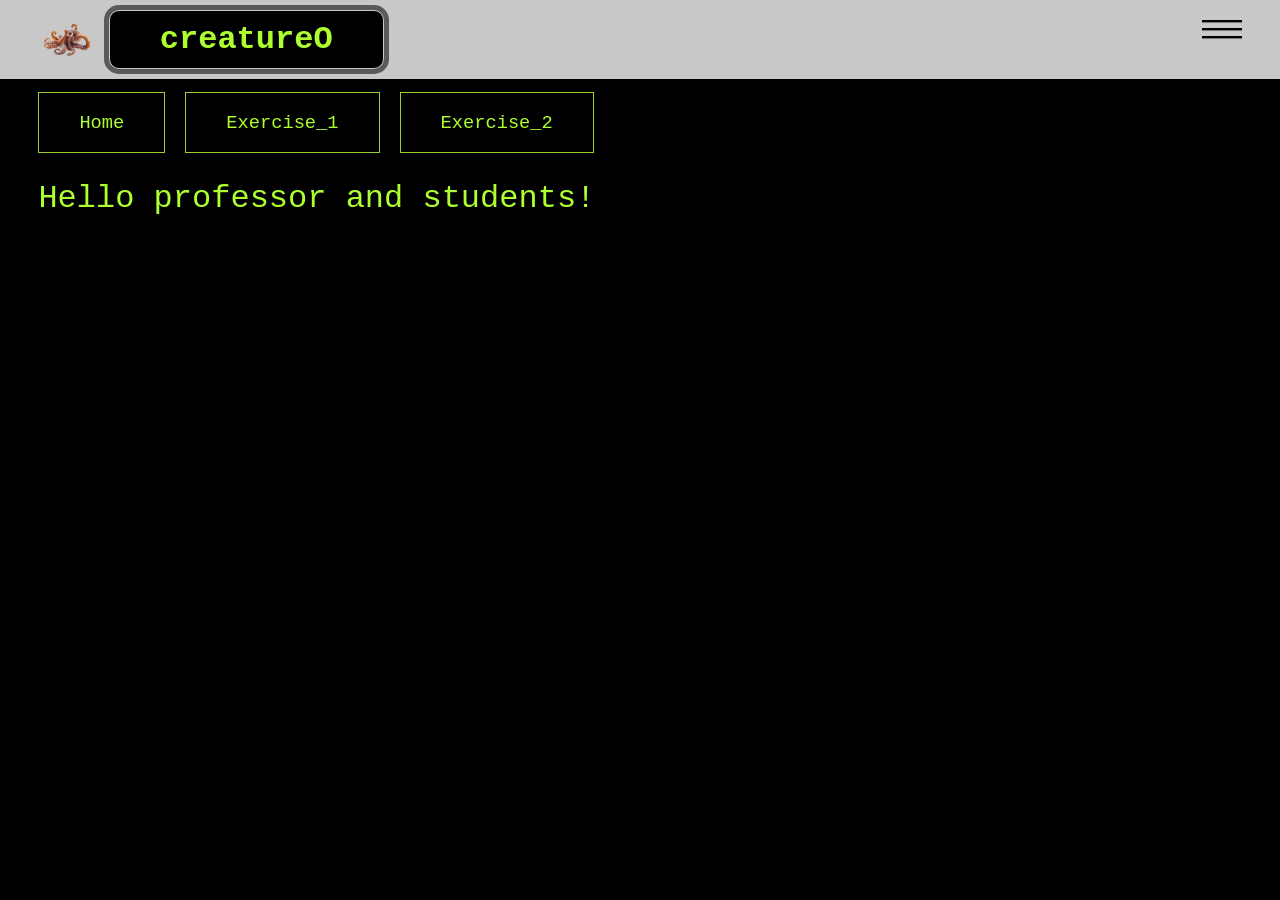
==== index.html @ e1a4e784 "First usable pages pushed today." ====
<!DOCTYPE html>
<html>
<head>
<!-- Modified Sep 12, 2026, 11:30 AM --> <!--James Kim Graphic Designer and Programmer 2027-->
  <meta name="viewport" content="width=device-width, initial-scale=1.0">  
  <link rel="icon" type="image/png" href="creatureO-Images/homepage items/creatureOavatar.png">
  <title>CreatureO</title>
  <link href="https://fonts.googleapis.com/css?family=Lato: 100,300,400,700|Luckiest+Guy|Oxygen:300,400" rel="stylesheet">
  <link rel="stylesheet" href="CSS/style.css">
  <script src="JS/main.js" defer></script>
</head>


<body>
<header>
<div style="display:flex; align-items:center; flex-wrap:nowrap; gap:1vw;">
    <img class="mainLogo" src="creatureO-Images/homepage items/creatureOavatar.png" style="max-height:3vw; width: auto;"/>
    <h1>creatureO</h1>
</div>
<div style="pointer-events: stroke;">
    <svg viewBox="0 0 100 80" width="40" height="4vh" fill="black">
        <rect y="20" width="400" height="6" rx="0"></rect>
        <rect y="40" width="400" height="6" rx="0"></rect>
        <rect y="60" width="400" height="6" rx="0"></rect>
    </svg>
</div>
</header>

<main>
    <ul>
        <li> <h3><a href="./">Home</a></h3> </li>
        <li> <h3><a href="./Exercise 1/">Exercise_1</a></h3> </li>
        <li> <h3><a href="./Exercise 2/">Exercise_2</a></h3> </li>
    </ul>   
    <h2 style="font-size:xx-large">Hello professor and students!</h2>
    <br>

</main>

<footer>

</footer>
</body>

</html>
---- CSS/style.css ----
*{
    font-family:'Courier New', Courier, monospace, sans-serif;
    color: greenyellow;                        /* Changes text color */
    font-weight: 100;
}

a {/* Changes text color */
  color:greenyellow;                        /* Changes text color */
  text-decoration-line: underline;       /* Ensures the line is visible */
  text-decoration-color: #0000;       /* Changes underline color independently */
  text-decoration-thickness: 2px;       /* Optional: changes underline thickness */
}

img{
    border: 10px double greenyellow;
    outline: 3px solid greenyellow;
}

a:hover{
    text-decoration: underline;
}

body{
    margin:0px;
    overflow-x:hidden;
    background-color: black;
}

header{
    position:sticky;
    top:0;
    height:fit-content;
    max-width:100vw;
    display:flex;
    justify-content: space-between;
    background-color:rgb(200,200,200);
    padding:10px 3vw;
    margin:0px;
      /* Syntax: horizontal-offset vertical-offset blur spread color */
  /*box-shadow: 5px 5px 20px 2px rgba(0, 0, 0, 0.5);*/
}

main{
    display:block;
    padding:1vw 3vw;
}

footer{
    display:block;
}

h1{
    margin:0px;
    padding:10px 50px;
    font-weight: 900;
    background-color: black;
    border:solid 1px rgb(200, 200, 200);
    outline:solid 5px rgb(90, 90, 90);
    border-radius: 10px;
}

ul{
    list-style:none;
    display:flex;
    column-gap: 20px;
    padding:0px;
    margin:0px;
}

li{
    border:solid 1px yellowgreen;
}

li a{
    padding:20px 40px;
}

li a:hover{
    background-color: rgba(153, 205, 50, 0.5);
}

.mainLogo{
    border:none;
    outline:none;
}
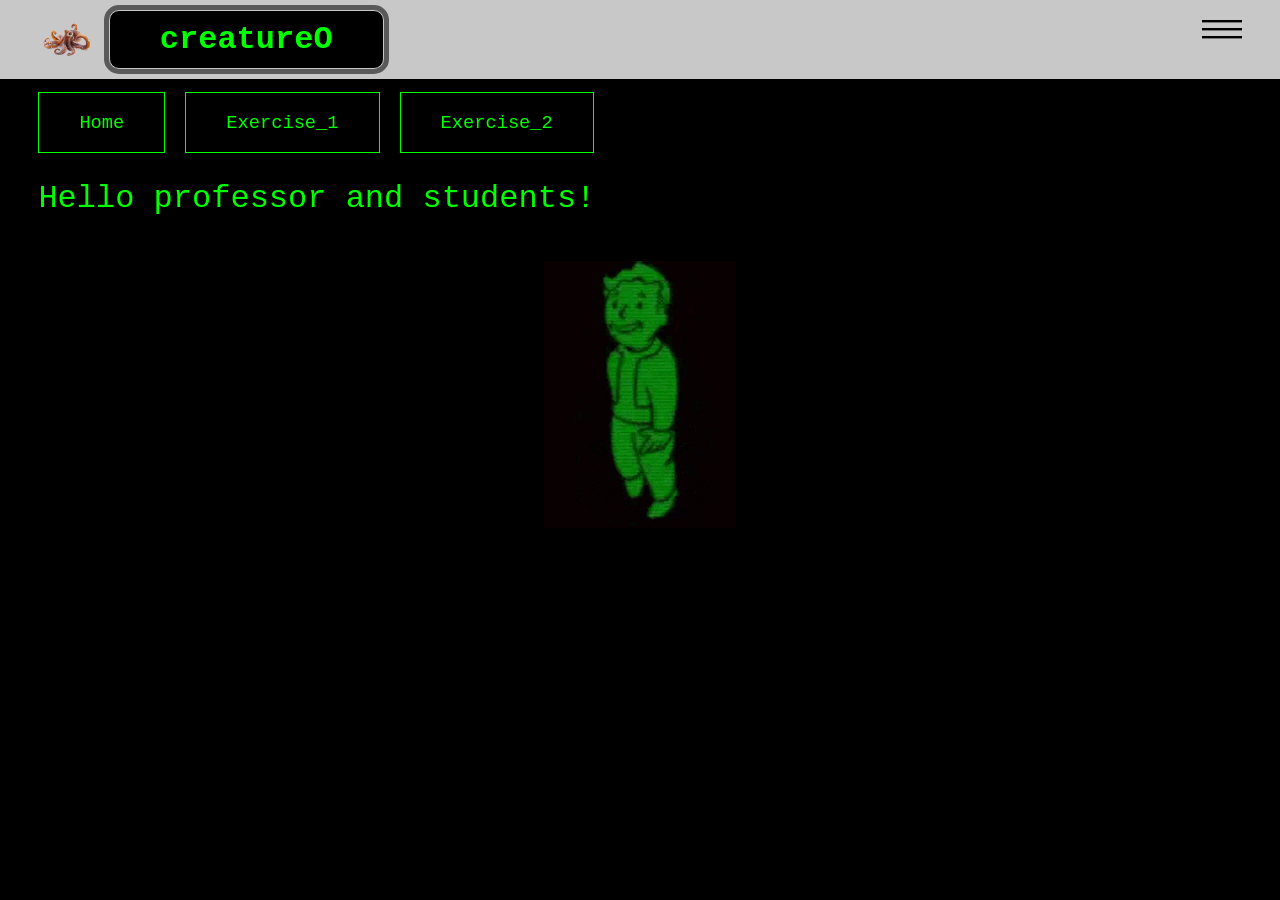
==== commit 82177bba: "Edited interface and added homepage test image." ====
--- a/index.html
+++ b/index.html
@@ -34,7 +34,9 @@
     </ul>   
     <h2 style="font-size:xx-large">Hello professor and students!</h2>
     <br>
-
+<div style="display:flex; justify-content: center;">
+    <img src="../creatureO-Images/homepage items/smiling-walking.gif" style="width:15vw; border:none; outline:none;"/>
+</div>
 </main>
 
 <footer>
--- a/CSS/style.css
+++ b/CSS/style.css
@@ -1,19 +1,19 @@
 *{
     font-family:'Courier New', Courier, monospace, sans-serif;
-    color: greenyellow;                        /* Changes text color */
+    color: rgb(0,255,0);                        /* Changes text color */
     font-weight: 100;
 }
 
 a {/* Changes text color */
-  color:greenyellow;                        /* Changes text color */
+  color:rgb(0,255,0);                        /* Changes text color */
   text-decoration-line: underline;       /* Ensures the line is visible */
   text-decoration-color: #0000;       /* Changes underline color independently */
   text-decoration-thickness: 2px;       /* Optional: changes underline thickness */
 }
 
 img{
-    border: 10px double greenyellow;
-    outline: 3px solid greenyellow;
+    border: 10px double rgb(0,255,0);
+    outline: 3px solid rgb(0,255,0);
 }
 
 a:hover{
@@ -56,7 +56,7 @@
     background-color: black;
     border:solid 1px rgb(200, 200, 200);
     outline:solid 5px rgb(90, 90, 90);
-    border-radius: 10px;
+    border-radius:10px;
 }
 
 ul{
@@ -68,7 +68,7 @@
 }
 
 li{
-    border:solid 1px yellowgreen;
+    border:solid 1px rgb(0,255,0);
 }
 
 li a{
@@ -76,7 +76,8 @@
 }
 
 li a:hover{
-    background-color: rgba(153, 205, 50, 0.5);
+    color:black;
+    background-color: yellowgreen;
 }
 
 .mainLogo{
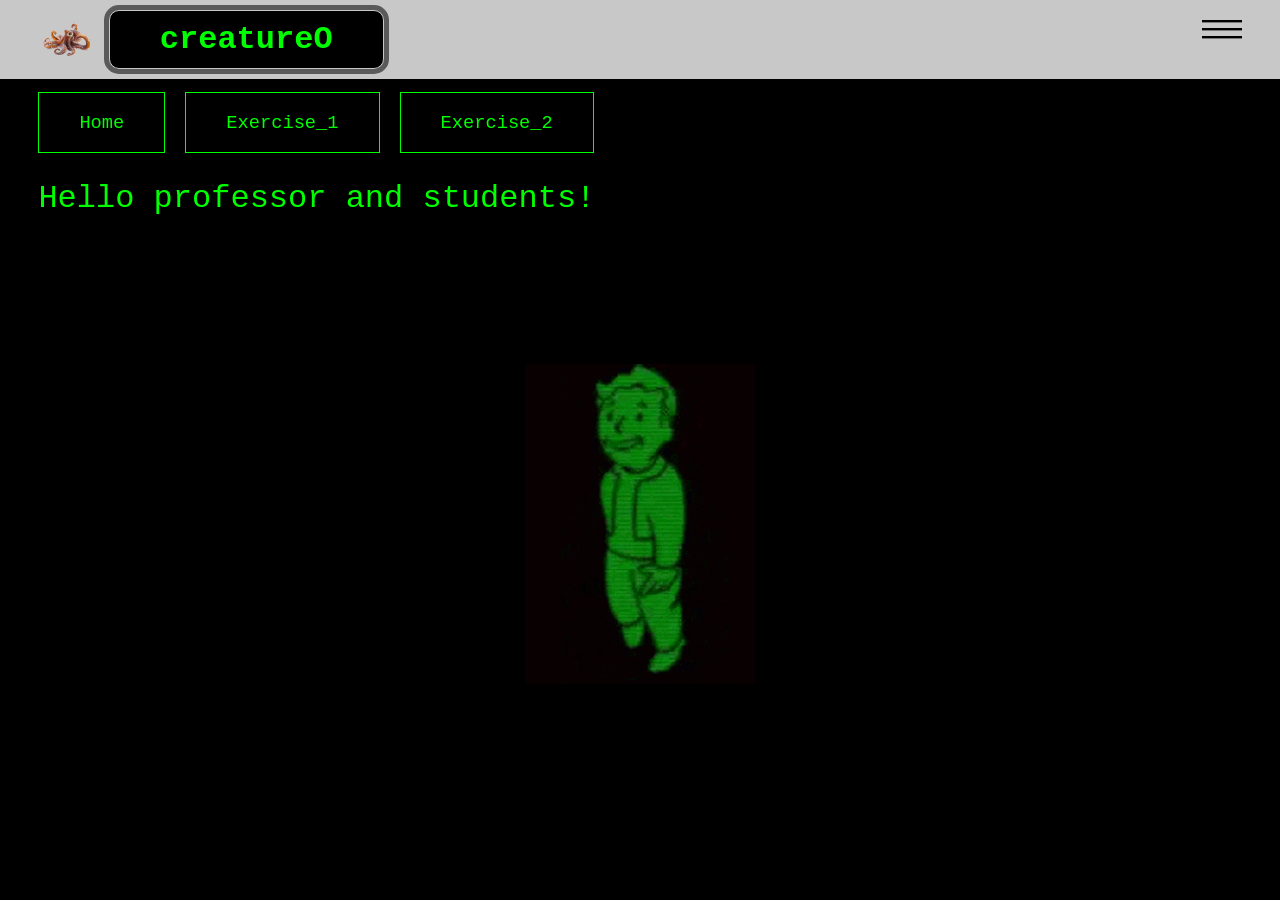
==== commit bdc369f5: "Edited website for phone interface compatibility." ====
--- a/index.html
+++ b/index.html
@@ -14,16 +14,14 @@
 <body>
 <header>
 <div style="display:flex; align-items:center; flex-wrap:nowrap; gap:1vw;">
-    <img class="mainLogo" src="creatureO-Images/homepage items/creatureOavatar.png" style="max-height:3vw; width: auto;"/>
+    <img class="mainLogo" src="creatureO-Images/homepage items/creatureOavatar.png"/>
     <h1>creatureO</h1>
 </div>
-<div style="pointer-events: stroke;">
     <svg viewBox="0 0 100 80" width="40" height="4vh" fill="black">
         <rect y="20" width="400" height="6" rx="0"></rect>
         <rect y="40" width="400" height="6" rx="0"></rect>
         <rect y="60" width="400" height="6" rx="0"></rect>
     </svg>
-</div>
 </header>
 
 <main>
@@ -32,10 +30,12 @@
         <li> <h3><a href="./Exercise 1/">Exercise_1</a></h3> </li>
         <li> <h3><a href="./Exercise 2/">Exercise_2</a></h3> </li>
     </ul>   
+    <div class="phoneNavBar"></div>
     <h2 style="font-size:xx-large">Hello professor and students!</h2>
     <br>
+    <div style="height:8vw"></div>
 <div style="display:flex; justify-content: center;">
-    <img src="../creatureO-Images/homepage items/smiling-walking.gif" style="width:15vw; border:none; outline:none;"/>
+    <img class="lobbySlide" src="./creatureO-Images/homepage items/smiling-walking.gif" style="width:15vw; border:none; outline:none;"/>
 </div>
 </main>
 
--- a/CSS/style.css
+++ b/CSS/style.css
@@ -80,7 +80,123 @@
     background-color: yellowgreen;
 }
 
+.phoneNavBar{
+    display:none;
+}
+
 .mainLogo{
     border:none;
     outline:none;
+    max-height:3vw; 
+    width: auto;
+}
+
+.lobbySlide{
+    min-width:18vw;
+}
+
+
+/*==========================================================
+MOBILE / TABLET OVERRIDES
+Everything above this point is untouched (desktop stays
+exactly as it was). These rules only kick in at narrower
+widths and just override the few properties that were
+causing content to spill past the edge of the screen.
+==========================================================*/
+@media (max-width: 900px) {
+
+    img{
+        border: 10px double rgb(0,255,0);
+        outline: 3px solid rgb(0,255,0);
+    }
+    
+    a:hover{
+        text-decoration: underline;
+    }
+    
+    body{
+        margin:0px;
+        overflow-x:hidden;
+        background-color: black;
+    }
+    
+    header{
+        position:sticky;
+        top:0;
+        height:fit-content;
+        max-width:100vw;
+        display:flex;
+        justify-content: space-between;
+        background-color:rgb(200,200,200);
+        padding:10px 3vw;
+        margin:0px;
+          /* Syntax: horizontal-offset vertical-offset blur spread color */
+      /*box-shadow: 5px 5px 20px 2px rgba(0, 0, 0, 0.5);*/
+    }
+    
+    main{
+        display:block;
+        padding:1vw 3vw;
+    }
+    
+    footer{
+        display:block;
+    }
+    
+    h1{
+        margin:0px;
+        padding:10px 50px;
+        font-weight: 900;
+        font-size:medium;
+        background-color: black;
+        border:solid 1px rgb(200, 200, 200);
+        outline:solid 5px rgb(90, 90, 90);
+        border-radius:10px;
+    }
+    
+    ul{
+        list-style:none;
+        display:flex;
+        flex-wrap: nowrap;
+        overflow-x: auto;
+        gap: 20px;
+        padding:0px;
+        margin:0px;
+    }
+    
+    li{
+        border:solid 1px rgb(0,255,0);
+        width:fit-content
+    }
+    
+    li a{
+        padding:20px 40px;
+    }
+
+    .phoneNavBar{
+        display:block;
+        height:1vw;
+        width:100vw;
+        margin-left:-3vw;
+        border-bottom: 1px solid rgb(0,255,0);
+    }
+    
+    li a:hover{
+        color:black;
+        background-color: yellowgreen;
+    }
+    
+    .mainLogo{
+        border:none;
+        outline:none;
+        max-height:50px; 
+        height:auto;
+    }
+    
+    .lobbySlide{
+        min-width:50vw;
+    }
+    
+
+/*====================================================END================================================================*/    
 }
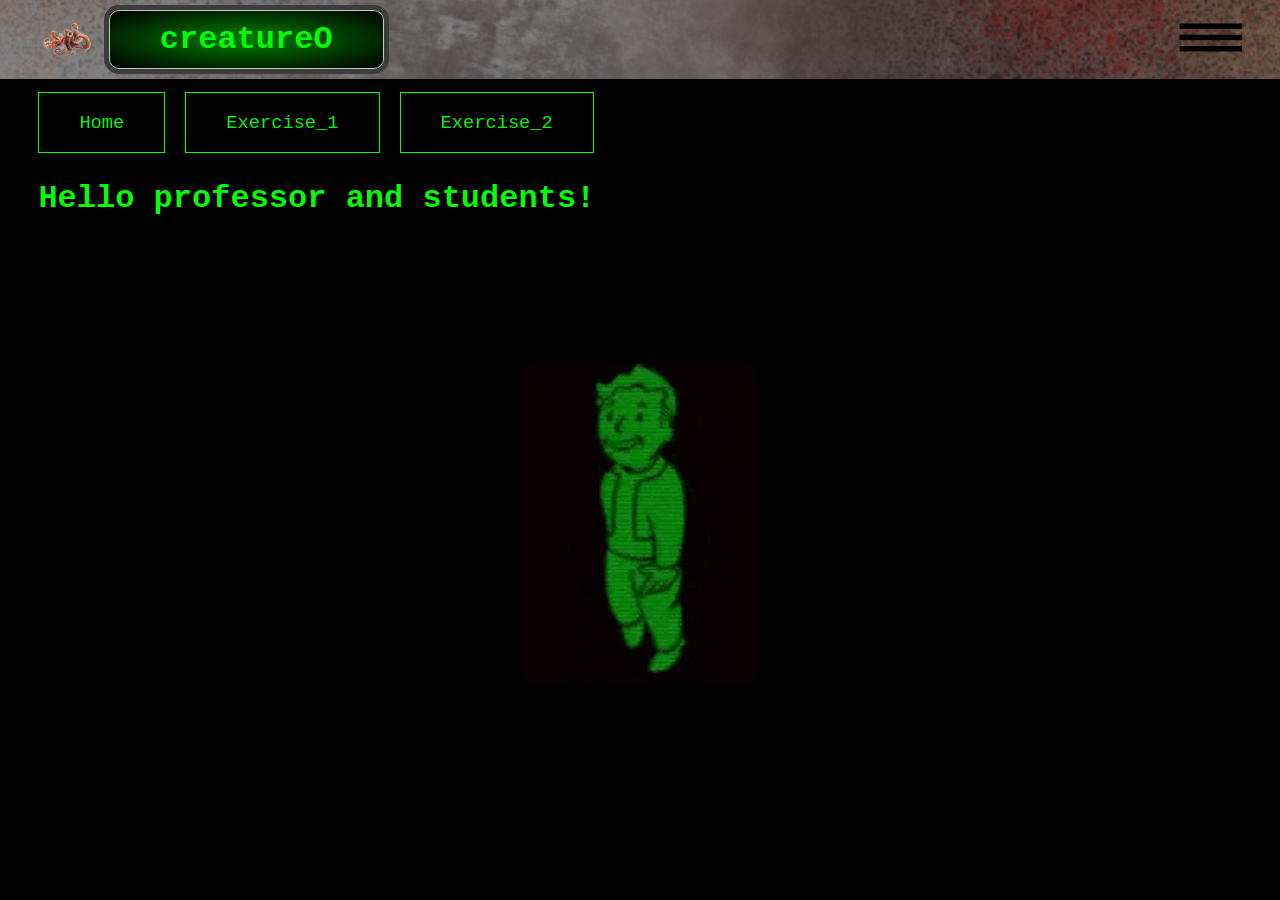
==== commit 0e55c388: "Made Progress on Exercise 3" ====
--- a/index.html
+++ b/index.html
@@ -1,7 +1,6 @@
 <!DOCTYPE html>
 <html>
 <head>
-<!-- Modified Sep 12, 2026, 11:30 AM --> <!--James Kim Graphic Designer and Programmer 2027-->
   <meta name="viewport" content="width=device-width, initial-scale=1.0">  
   <link rel="icon" type="image/png" href="creatureO-Images/homepage items/creatureOavatar.png">
   <title>CreatureO</title>
@@ -17,18 +16,20 @@
     <img class="mainLogo" src="creatureO-Images/homepage items/creatureOavatar.png"/>
     <h1>creatureO</h1>
 </div>
-    <svg viewBox="0 0 100 80" width="40" height="4vh" fill="black">
-        <rect y="20" width="400" height="6" rx="0"></rect>
-        <rect y="40" width="400" height="6" rx="0"></rect>
-        <rect y="60" width="400" height="6" rx="0"></rect>
+<div style="pointer-events: stroke;">
+    <svg viewBox="0 0 100 80" width="80" height="4vh" fill="black">
+        <rect y="10" width="400" height="12" rx="0"></rect>
+        <rect y="35" width="400" height="12" rx="0"></rect>
+        <rect y="60" width="400" height="12" rx="0"></rect>
     </svg>
+</div>
 </header>
 
 <main>
     <ul>
         <li> <h3><a href="./">Home</a></h3> </li>
-        <li> <h3><a href="./Exercise 1/">Exercise_1</a></h3> </li>
-        <li> <h3><a href="./Exercise 2/">Exercise_2</a></h3> </li>
+        <li> <h3><a href="./Exercise1/">Exercise_1</a></h3> </li>
+        <li> <h3><a href="./Exercise2/">Exercise_2</a></h3> </li>
     </ul>   
     <div class="phoneNavBar"></div>
     <h2 style="font-size:xx-large">Hello professor and students!</h2>
--- a/CSS/style.css
+++ b/CSS/style.css
@@ -1,7 +1,6 @@
 *{
     font-family:'Courier New', Courier, monospace, sans-serif;
     color: rgb(0,255,0);                        /* Changes text color */
-    font-weight: 100;
 }
 
 a {/* Changes text color */
@@ -25,6 +24,8 @@
     overflow-x:hidden;
     background-color: black;
 }
+
+/* =================================== HEADER SECTION ===================================================== */
 
 header{
     position:sticky;
@@ -32,57 +33,96 @@
     height:fit-content;
     max-width:100vw;
     display:flex;
+    align-items: center;
     justify-content: space-between;
     background-color:rgb(200,200,200);
     padding:10px 3vw;
     margin:0px;
       /* Syntax: horizontal-offset vertical-offset blur spread color */
   /*box-shadow: 5px 5px 20px 2px rgba(0, 0, 0, 0.5);*/
-}
-
+
+  /* metal texture */
+  background-image: url('../creatureO-Images/homepage\ items/Textures/RustyMetal.jpg');
+  background-repeat: no-repeat;
+  background-position: center;
+  background-size: cover;
+  background-attachment: fixed;
+}
+
+header h1{
+    margin:0px;
+    padding:10px 50px;
+    font-weight: 900;
+    background: radial-gradient(green,black);
+    border:solid 1px rgb(200, 200, 200);
+    outline:solid 5px rgb(60, 60, 60);
+    border-radius:10px;
+}
+
+ul{
+    list-style:none;
+    display:flex;
+    /*justify-content: space-between;*/
+    column-gap: 20px;
+    padding:0px;
+    margin:0px;
+    font-weight: 100;
+}
+
+li{
+    border:solid 1px rgb(0,255,0);
+    font-weight: 100;
+}
+
+li a{
+    padding:20px 40px;
+    font-weight: 100;
+}
+
+li a:hover{
+    color:black;
+    background-color: yellowgreen;
+    font-weight:bolder;
+}
+
+/* =================================== MAIN SECTION ===================================================== */
 main{
     display:block;
     padding:1vw 3vw;
 }
 
-footer{
-    display:block;
-}
-
-h1{
-    margin:0px;
-    padding:10px 50px;
-    font-weight: 900;
-    background-color: black;
-    border:solid 1px rgb(200, 200, 200);
-    outline:solid 5px rgb(90, 90, 90);
-    border-radius:10px;
-}
-
-ul{
+.sub-pages u h3{
     list-style:none;
     display:flex;
-    column-gap: 20px;
+    column-gap: 0px;
     padding:0px;
     margin:0px;
-}
-
-li{
-    border:solid 1px rgb(0,255,0);
-}
-
-li a{
-    padding:20px 40px;
-}
-
-li a:hover{
+    font-weight: 100;
+}
+
+.sub-pages li h3{
+    padding:10px 0px;
+    margin:0px;
+    font-weight: 100;
+}
+
+.sub-pages li h3 a{
+    padding:10px 20px;
+    font-weight: 100;
+}
+
+.sub-pages li a:hover{
     color:black;
     background-color: yellowgreen;
+    font-weight: bolder;
 }
 
 .phoneNavBar{
     display:none;
 }
+
+/* =================================== Images SECTION ===================================================== */
+
 
 .mainLogo{
     border:none;
@@ -95,6 +135,28 @@
     min-width:18vw;
 }
 
+/* =================================== Text SECTION ===================================================== */
+
+
+
+.paragraphChunk1{
+    max-width: 30vw;
+    font-size:1em;
+    line-height:1.5em;
+}
+
+.paragraphChunk1-2{
+    max-width: 30vw;
+    font-size:1em;
+    line-height:1.5em;
+    font-weight: bold;
+}
+
+
+/* =================================== FOOTER SECTION ===================================================== */
+footer{
+    display:block;
+}
 
 /*==========================================================
 MOBILE / TABLET OVERRIDES
@@ -120,6 +182,8 @@
         background-color: black;
     }
     
+/* =================================== HEADER PHONE SECTION ===================================================== */
+
     header{
         position:sticky;
         top:0;
@@ -134,16 +198,7 @@
       /*box-shadow: 5px 5px 20px 2px rgba(0, 0, 0, 0.5);*/
     }
     
-    main{
-        display:block;
-        padding:1vw 3vw;
-    }
-    
-    footer{
-        display:block;
-    }
-    
-    h1{
+    header h1{
         margin:0px;
         padding:10px 50px;
         font-weight: 900;
@@ -153,12 +208,20 @@
         outline:solid 5px rgb(90, 90, 90);
         border-radius:10px;
     }
+
+/* =================================== MAIN PHONE SECTION ===================================================== */
+
+    main{
+        display:block;
+        padding:1vw 3vw;
+    }
     
     ul{
         list-style:none;
         display:flex;
         flex-wrap: nowrap;
         overflow-x: auto;
+        overflow-y: hidden;
         gap: 20px;
         padding:0px;
         margin:0px;
@@ -186,6 +249,9 @@
         background-color: yellowgreen;
     }
     
+/* =================================== Images PHONE SECTION ===================================================== */
+
+
     .mainLogo{
         border:none;
         outline:none;
@@ -196,6 +262,35 @@
     .lobbySlide{
         min-width:50vw;
     }
+
+/* =================================== Text PHONE SECTION ===================================================== */
+
+main h1{
+    margin-left:5vw;
+}
+
+.paragraphChunk1{
+    max-width: 75vw;
+    margin-left:5vw;
+    font-size:1em;
+    line-height:1.5em;
+}
+
+.paragraphChunk1-2{
+    max-width: 80vw;
+    margin-left:5vw;
+    font-size:1em;
+    line-height:1.5em;
+    font-weight: bold;
+}
+
+
+
+/* =================================== FOOTER PHONE SECTION ===================================================== */
+    footer{
+        display:block;
+    }
+    
     
 
 /*====================================================END================================================================*/    
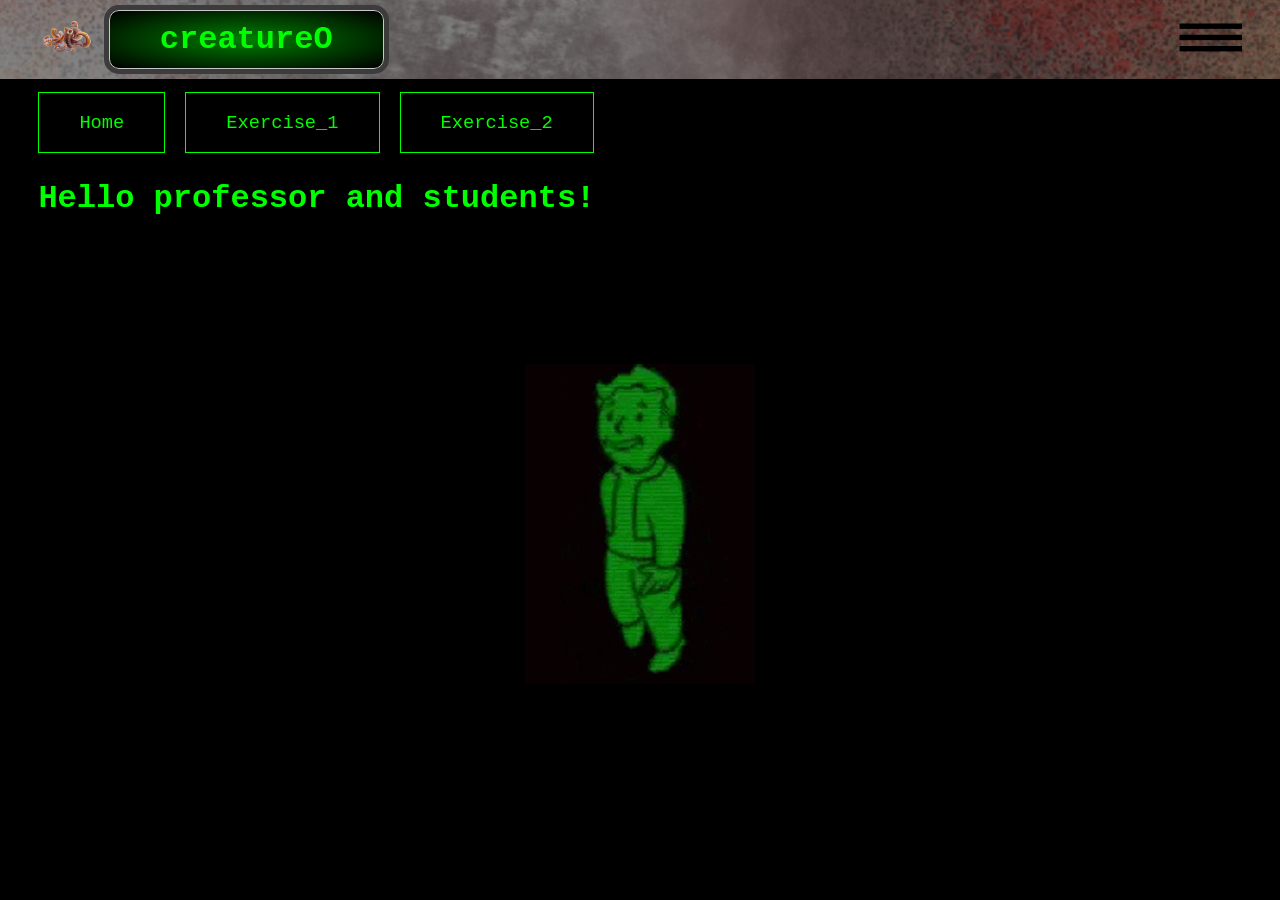
==== commit 63232699: "Finished laying out basic text for exercise 2 part 2." ====
--- a/index.html
+++ b/index.html
@@ -13,7 +13,7 @@
 <body>
 <header>
 <div style="display:flex; align-items:center; flex-wrap:nowrap; gap:1vw;">
-    <img class="mainLogo" src="creatureO-Images/homepage items/creatureOavatar.png"/>
+    <a href="./"><img class="mainLogo" src="creatureO-Images/homepage items/creatureOavatar.png"/></a>
     <h1>creatureO</h1>
 </div>
 <div style="pointer-events: stroke;">
--- a/CSS/style.css
+++ b/CSS/style.css
@@ -23,6 +23,10 @@
     margin:0px;
     overflow-x:hidden;
     background-color: black;
+}
+
+body p{
+    font-size: 1.25em;
 }
 
 /* =================================== HEADER SECTION ===================================================== */
@@ -89,6 +93,7 @@
 main{
     display:block;
     padding:1vw 3vw;
+    overflow-x: hidden;
 }
 
 .sub-pages u h3{
@@ -137,19 +142,40 @@
 
 /* =================================== Text SECTION ===================================================== */
 
-
+main h1{
+display:block;
+}
+
+main p{
+display:block;
+}
+
+.paragraphFlexer{
+    display:flex;
+    flex-wrap: wrap;
+    /*justify-self: center;*/
+    column-gap:50px;
+}
+
+.paragraphs{
+    border:none;
+}
 
 .paragraphChunk1{
-    max-width: 30vw;
-    font-size:1em;
+    max-width: 500px;
     line-height:1.5em;
+    white-space:wrap;
 }
 
 .paragraphChunk1-2{
-    max-width: 30vw;
-    font-size:1em;
+    max-width: 450px;
     line-height:1.5em;
     font-weight: bold;
+    white-space:wrap;
+    
+    border:solid 1px rgb(0,255,0);
+    padding:20px; 
+    background: radial-gradient(rgb(0, 80, 0),black);
 }
 
 
@@ -180,6 +206,10 @@
         margin:0px;
         overflow-x:hidden;
         background-color: black;
+    }
+
+    body p{
+        font-size: 1em;
     }
     
 /* =================================== HEADER PHONE SECTION ===================================================== */
@@ -213,7 +243,7 @@
 
     main{
         display:block;
-        padding:1vw 3vw;
+        padding:2vh 5vw;
     }
     
     ul{
@@ -266,22 +296,33 @@
 /* =================================== Text PHONE SECTION ===================================================== */
 
 main h1{
-    margin-left:5vw;
+    margin-left:0vw;
+}
+
+.paragraphFlexer{
+    display:block;
+
+}
+
+.paragraphs{
+    /*contains Paragraphs*/
 }
 
 .paragraphChunk1{
     max-width: 75vw;
-    margin-left:5vw;
-    font-size:1em;
     line-height:1.5em;
+    white-space:wrap;
 }
 
 .paragraphChunk1-2{
-    max-width: 80vw;
-    margin-left:5vw;
-    font-size:1em;
+    max-width: 90vw;
     line-height:1.5em;
     font-weight: bold;
+    white-space:wrap;
+    
+    border:solid 1px rgb(0,255,0);
+    padding:20px; 
+    background: radial-gradient(rgb(0, 80, 0),black);
 }
 
 
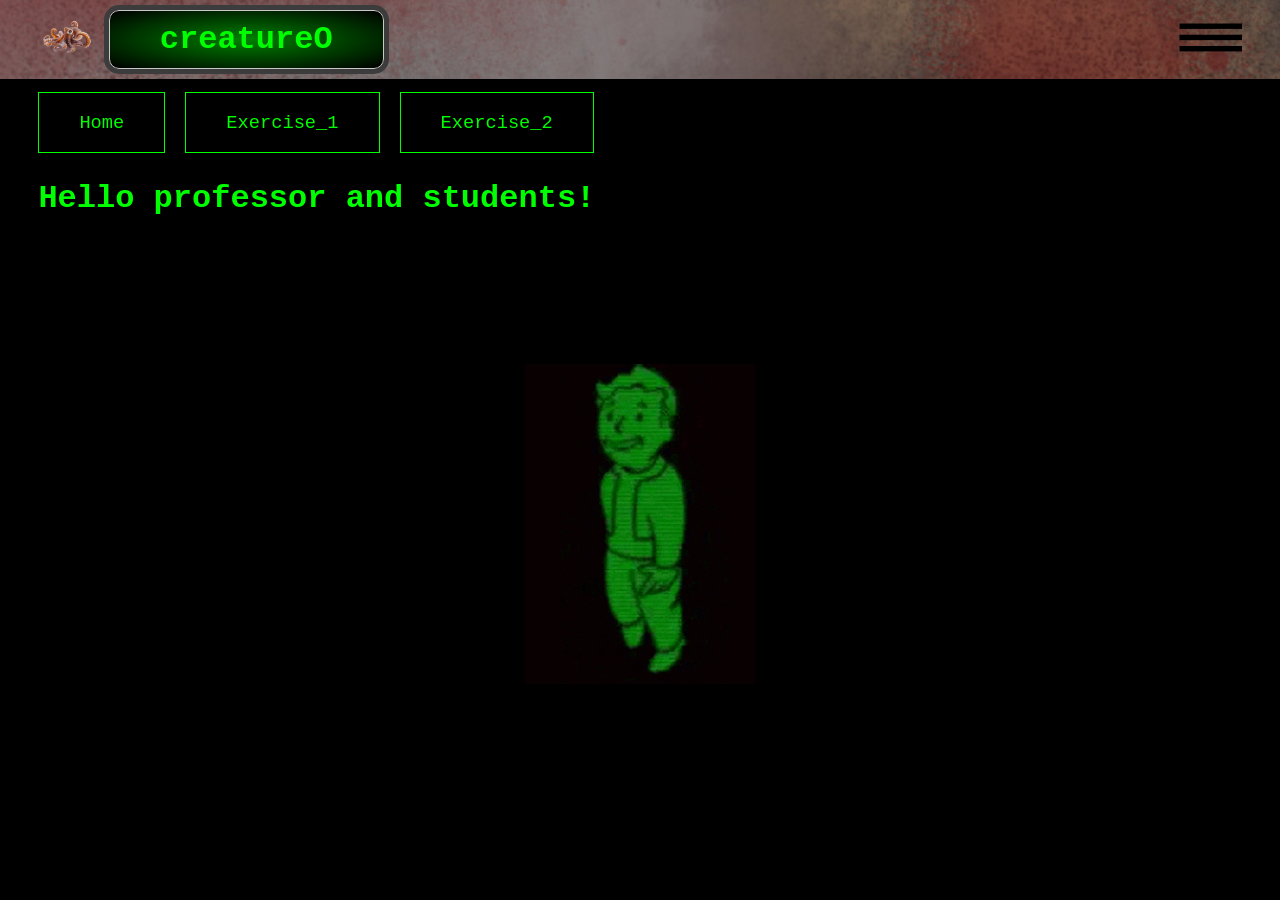
==== commit 8d5b0a62: "added tag to tell modification date in inspector mode." ====
--- a/index.html
+++ b/index.html
@@ -1,6 +1,7 @@
 <!DOCTYPE html>
 <html>
 <head>
+<!--MODIFIED SEP 18 01:00PM-->
   <meta name="viewport" content="width=device-width, initial-scale=1.0">  
   <link rel="icon" type="image/png" href="creatureO-Images/homepage items/creatureOavatar.png">
   <title>CreatureO</title>
--- a/CSS/style.css
+++ b/CSS/style.css
@@ -47,10 +47,9 @@
 
   /* metal texture */
   background-image: url('../creatureO-Images/homepage\ items/Textures/RustyMetal.jpg');
+  background-attachment: fixed;
   background-repeat: no-repeat;
-  background-position: center;
-  background-size: cover;
-  background-attachment: fixed;
+  background-size: cover; /* Optional: keeps it full screen */
 }
 
 header h1{
@@ -178,6 +177,28 @@
     background: radial-gradient(rgb(0, 80, 0),black);
 }
 
+.highlight{
+background-color:rgba(172, 255, 47, 0.25);
+font-weight: bold;
+letter-spacing: 0.05em;
+cursor: pointer; /* Changes the cursor to a clicking hand */
+}
+
+.underline{
+color:currentColor;
+font-family: 'Segoe UI', Tahoma, Geneva, Verdana, sans-serif;
+font-size:1em;
+text-decoration: underline;
+cursor: pointer; /* Changes the cursor to a clicking hand */
+transition:font-size 0.3s ease;
+}
+
+.underline:hover{
+font-size:1.01em;
+cursor: pointer; /* Changes the cursor to a clicking hand */
+text-decoration: none;
+font-weight:bold;
+}
 
 /* =================================== FOOTER SECTION ===================================================== */
 footer{
@@ -305,7 +326,7 @@
 }
 
 .paragraphs{
-    /*contains Paragraphs*/
+    border:none;
 }
 
 .paragraphChunk1{
